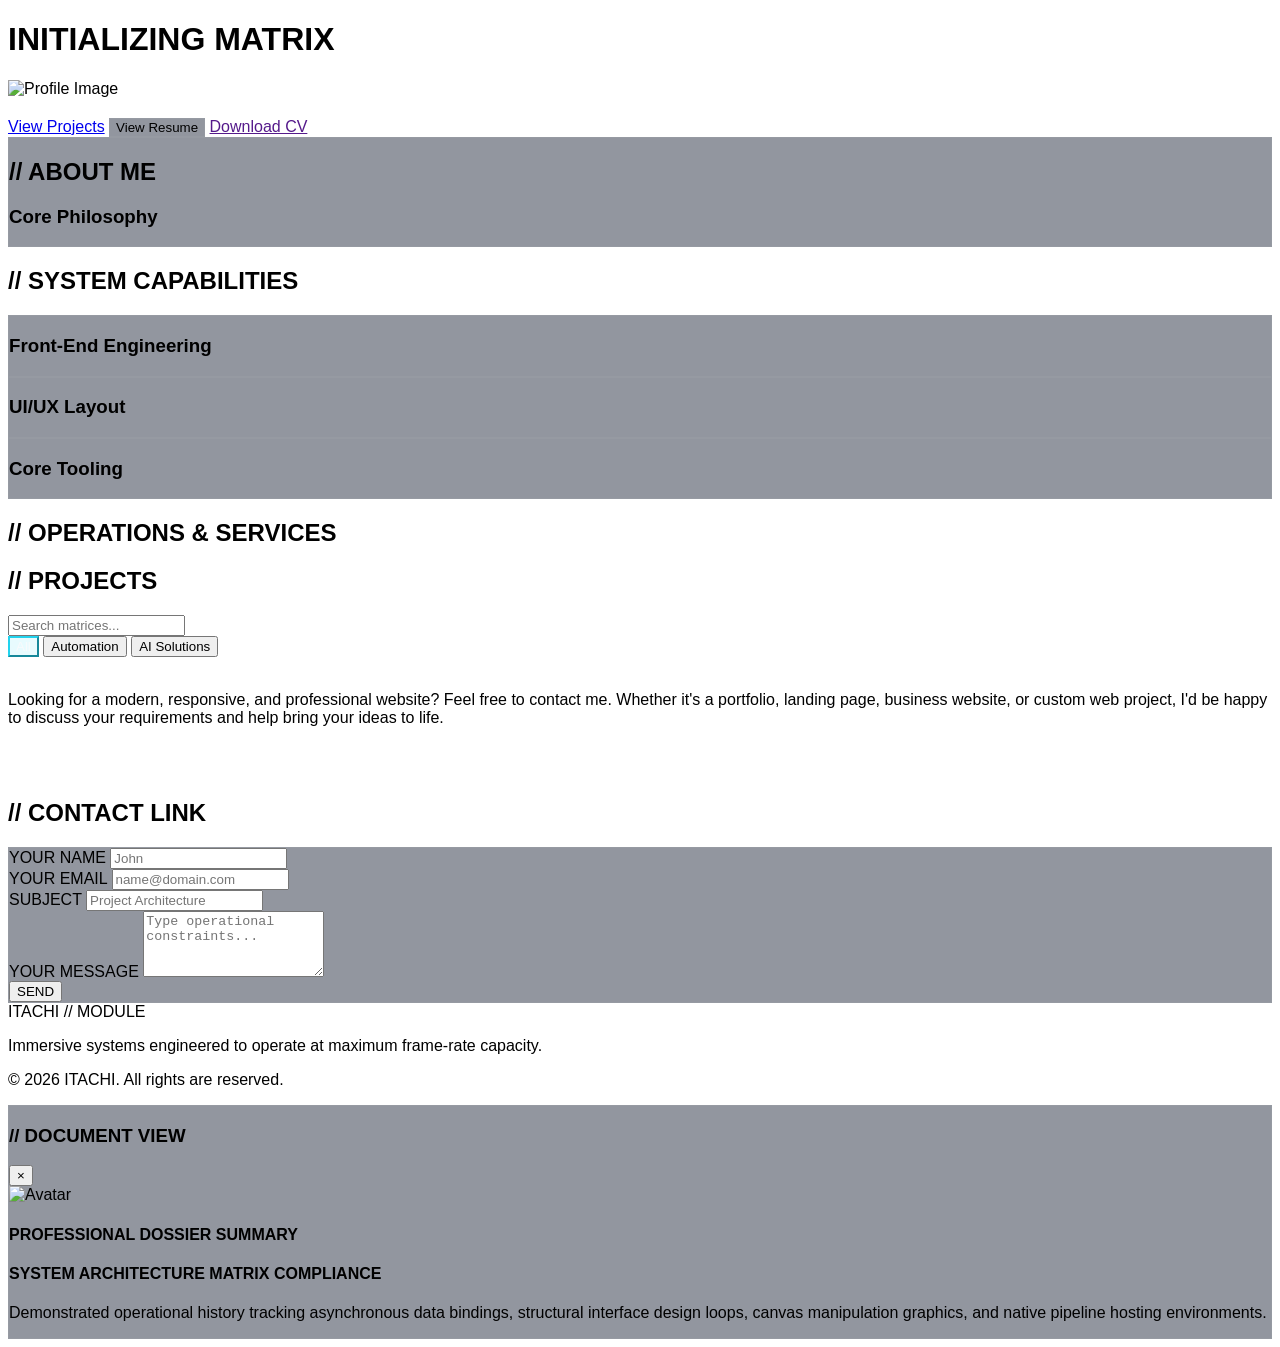
==== index.html @ 7eb512f9 "Add files via upload" ====
<!DOCTYPE html>

<html lang="en">  
<head>  
    <meta charset="UTF-8">  
    <meta name="viewport" content="width=device-width, initial-scale=1.0">  
    <title>Itachi | Creative 3D Portfolio</title>  
    <!-- Tailwind Compiling Script Integration Layer -->  
    <script src="https://cdn.jsdelivr.net/npm/@tailwindcss/browser@4"></script>  
    <link rel="stylesheet" href="style.css">  <!-- Local Animation Engine Libraries -->  
<script src="https://cdnjs.cloudflare.com/ajax/libs/three.js/r128/three.min.js"></script>  
<script src="https://cdnjs.cloudflare.com/ajax/libs/gsap/3.12.2/gsap.min.js"></script>  
<script src="https://cdnjs.cloudflare.com/ajax/libs/gsap/3.12.2/ScrollTrigger.min.js"></script>

</head>  
<body class="bg-[#0a0f1d] text-slate-100 overflow-x-hidden antialiased selection:bg-cyan-500 selection:text-black">  <!-- Interactive Mouse Layers -->  
<div id="custom-cursor" class="fixed w-2 h-2 bg-cyan-400 rounded-full pointer-events-none z-[9999] -translate-x-1/2 -translate-y-1/2 hidden md:block"></div>  
<div id="mouse-glow" class="fixed w-[400px] h-[400px] pointer-events-none z-0 -translate-x-1/2 -translate-y-1/2 rounded-full hidden md:block"></div>  

<!-- Initialization Matrix Loader -->  
<div id="loading-screen" class="fixed inset-0 bg-[#0a0f1d] z-[10000] flex flex-col items-center justify-center">  
    <div class="w-64 text-center">  
        <h1 class="text-xs tracking-[6px] text-cyan-400 font-bold mb-4">INITIALIZING MATRIX</h1>  
        <div class="w-full h-[2px] bg-slate-900 overflow-hidden">  
            <div id="loader-progress" class="w-0 h-full bg-cyan-400"></div>  
        </div>  
    </div>  
</div>  

<!-- WebGL Background Matrix Canvas -->  
<canvas id="webgl-bg" class="fixed inset-0 w-full h-full z-1 pointer-events-none"></canvas>  

<main id="scroll-container" class="relative z-10 w-full">  

    <!-- 1. HERO SECTION -->  
    <section id="hero" class="min-height-screen flex items-center justify-center py-24 min-h-screen">  
        <div class="max-w-6xl mx-auto px-6 flex flex-col md:flex-row items-center gap-16 text-center md:text-left">  
            <div class="relative w-56 h-56 md:w-64 md:h-64 image-container">  
                <div class="absolute inset-0 rounded-full bg-gradient-to-tr from-cyan-400 to-purple-500 p-1 blur-sm animate-pulse"></div>  
                <img id="hero-avatar" src="" alt="Profile Image" class="w-full h-full object-cover rounded-full border-4 border-[#0a0f1d] relative z-10">  
            </div>  
            <div>  
                <h1 id="hero-name" class="text-5xl md:text-7xl font-extrabold tracking-tight bg-gradient-to-r from-white via-slate-200 to-slate-400 bg-clip-text text-transparent"></h1>  
                <div class="h-10 overflow-hidden my-3">  
                    <span id="rotating-text-span" class="text-xl md:text-2xl text-cyan-400 font-bold tracking-wide block"></span>  
                </div>  
                <p id="hero-tagline" class="text-slate-400 max-w-lg mb-8 text-base md:text-lg"></p>  
                <div class="flex flex-wrap gap-4 justify-center md:justify-start">  
                    <a href="#projects" class="btn-neon bg-cyan-400 text-slate-950 font-bold px-6 py-3 rounded-lg text-sm tracking-wider uppercase shadow-lg shadow-cyan-500/20 hover:scale-105 transition-all">View Projects</a>  
                    <button id="btn-view-resume" class="glass-card px-6 py-3 rounded-lg text-sm font-semibold tracking-wider uppercase border border-slate-800 hover:border-cyan-400 transition-all">View Resume</button>  
                    <a id="btn-download-resume" href="" download class="border border-cyan-400 text-cyan-400 px-6 py-3 rounded-lg text-sm font-semibold tracking-wider uppercase hover:bg-cyan-500/10 transition-all">Download CV</a>  
                </div>  
            </div>  
        </div>  
    </section>  

    <!-- 2. ABOUT ME SECTION -->  
    <section id="about" class="py-20">  
        <div class="max-w-6xl mx-auto px-6">  
            <div class="glass-card p-8 md:p-12 rounded-2xl border border-slate-900">  
                <h2 class="text-xs font-bold tracking-[4px] text-cyan-400 mb-6">// ABOUT ME</h2>  
                <div class="grid grid-cols-1 md:grid-cols-3 gap-8">  
                    <div class="md:col-span-2 space-y-4">  
                        <p id="about-p1" class="text-lg text-slate-200 leading-relaxed"></p>  
                        <p id="about-p2" class="text-sm text-slate-400 leading-relaxed"></p>  
                    </div>  
                    <div class="p-6 rounded-xl bg-slate-950/40 border border-slate-900/60">  
                        <h3 class="text-sm font-bold tracking-wider text-purple-400 mb-3">Core Philosophy</h3>  
                        <p id="about-vision-text" class="text-xs text-slate-400 leading-relaxed"></p>  
                    </div>  
                </div>  
            </div>  
        </div>  
    </section>  

    <!-- 3. STATISTICS AREA -->  
    <section class="max-w-6xl mx-auto px-6 py-10">  
        <div id="stats-container" class="grid grid-cols-2 md:grid-cols-4 gap-6"></div>  
    </section>  

    <!-- 4. SYSTEM CAPABILITIES (SKILLS) -->  
    <section id="skills" class="py-20 max-w-6xl mx-auto px-6">  
        <h2 class="text-xs font-bold tracking-[4px] text-cyan-400 mb-10">// SYSTEM CAPABILITIES</h2>  
        <div class="grid grid-cols-1 md:grid-cols-3 gap-6">  
            <div class="glass-card p-6 rounded-xl">  
                <h3 class="text-sm font-bold text-slate-300 mb-6 tracking-wide border-b border-slate-900 pb-2">Front-End Engineering</h3>  
                <div id="skills-fe" class="space-y-4"></div>  
            </div>  
            <div class="glass-card p-6 rounded-xl">  
                <h3 class="text-sm font-bold text-slate-300 mb-6 tracking-wide border-b border-slate-900 pb-2">UI/UX Layout</h3>  
                <div id="skills-design" class="space-y-4"></div>  
            </div>  
            <div class="glass-card p-6 rounded-xl">  
                <h3 class="text-sm font-bold text-slate-300 mb-6 tracking-wide border-b border-slate-900 pb-2">Core Tooling</h3>  
                <div id="skills-tools" class="space-y-4"></div>  
            </div>  
        </div>  
    </section>  

    <!-- 5. SERVICES SECTION -->  
    <section id="services" class="py-20 max-w-6xl mx-auto px-6">  
        <h2 class="text-xs font-bold tracking-[4px] text-cyan-400 mb-10">// OPERATIONS & SERVICES</h2>  
        <div id="services-container" class="grid grid-cols-1 md:grid-cols-2 gap-6"></div>  
    </section>  

    <!-- 6. HIGH-IMPACT PROJECTS -->  
    <section id="projects" class="py-20 max-w-6xl mx-auto px-6">  
        <div class="flex flex-col md:flex-row md:items-center justify-between gap-6 mb-10">  
            <h2 class="text-xs font-bold tracking-[4px] text-cyan-400">// PROJECTS</h2>  
            <div class="flex flex-col sm:flex-row gap-4 items-stretch sm:items-center">  
                <input type="text" id="project-search" placeholder="Search matrices..." class="bg-[#0f172a]/60 border border-slate-900 px-4 py-2 rounded-lg text-xs text-slate-200 focus:outline-none focus:border-cyan-400 w-full sm:w-48">  
                <div class="flex gap-2">  
                    <button class="filter-btn text-[10px] tracking-wider uppercase px-4 py-2 rounded border border-slate-900 text-slate-400 active" data-filter="all">All</button>  
                    <button class="filter-btn text-[10px] tracking-wider uppercase px-4 py-2 rounded border border-slate-900 text-slate-400" data-filter="automation">Automation</button>  
                    <button class="filter-btn text-[10px] tracking-wider uppercase px-4 py-2 rounded border border-slate-900 text-slate-400" data-filter="ai">AI Solutions</button>  
                </div>  
            </div>  
        </div>  
        <div id="projects-container" class="grid grid-cols-1 md:grid-cols-2 gap-8"></div>  
    </section>  

    <!-- 7. REVIEWS (TESTIMONIALS)   
    <section id="testimonials" class="py-20 max-w-6xl mx-auto px-6">  
        <h2 class="text-xs font-bold tracking-[4px] text-cyan-400 mb-10">// REVIEWS</h2>  
        <div id="testimonials-container" class="grid grid-cols-1 md:grid-cols-2 gap-6"></div>  
    </section>  -->

    <!-- 8. CONNECT INTERACTION FRAME (CONTACT) -->  
    <section id="contact" class="py-20 max-w-6xl mx-auto px-6">  
    <br />
    <p style="color:034;">Looking for a modern, responsive, and professional website? Feel free to contact me. Whether it's a portfolio, landing page, business website, or custom web project, I'd be happy to discuss your requirements and help bring your ideas to life.</p><br /><br />
        <h2 class="text-xs font-bold tracking-[4px] text-cyan-400 mb-10">// CONTACT LINK</h2>  
        <div class="grid grid-cols-1 md:grid-cols-3 gap-8">  
            <div id="social-grid" class="grid grid-cols-2 gap-4 h-fit"></div>  
            <div class="md:col-span-2 glass-card p-6 md:p-8 rounded-xl">  
                <form id="contact-form" onsubmit="return false;" class="space-y-4">  
                    <div class="grid grid-cols-1 sm:grid-cols-2 gap-4">  
                        <div>  
                            <label class="block text-[10px] font-bold text-slate-400 tracking-wider mb-2">YOUR NAME</label>  
                            <input type="text" id="form-name" required placeholder="John" class="w-full bg-[#0a0f1d] border border-slate-900 p-3 rounded-lg text-sm focus:outline-none focus:border-cyan-400">  
                        </div>  
                        <div>  
                            <label class="block text-[10px] font-bold text-slate-400 tracking-wider mb-2">YOUR EMAIL</label>  
                            <input type="email" id="form-email" required placeholder="name@domain.com" class="w-full bg-[#0a0f1d] border border-slate-900 p-3 rounded-lg text-sm focus:outline-none focus:border-cyan-400">  
                        </div>  
                    </div>  
                    <div>  
                        <label class="block text-[10px] font-bold text-slate-400 tracking-wider mb-2">SUBJECT </label>  
                        <input type="text" id="form-subject" required placeholder="Project Architecture" class="w-full bg-[#0a0f1d] border border-slate-900 p-3 rounded-lg text-sm focus:outline-none focus:border-cyan-400">  
                    </div>  
                    <div>  
                        <label class="block text-[10px] font-bold text-slate-400 tracking-wider mb-2">YOUR MESSAGE</label>  
                        <textarea id="form-message" rows="4" required placeholder="Type operational constraints..." class="w-full bg-[#0a0f1d] border border-slate-900 p-3 rounded-lg text-sm focus:outline-none focus:border-cyan-400"></textarea>  
                    </div>  
                    <button type="submit" id="form-submit-btn" class="w-full bg-cyan-400 text-slate-950 text-xs font-bold tracking-widest py-4 rounded-lg shadow-md shadow-cyan-400/10 hover:brightness-110 active:scale-[0.99] transition-all">SEND</button>  
                </form>  
            </div>  
        </div>  
    </section>  

    <!-- FOOTER LAYER -->  
    <footer class="border-t border-slate-900/60 py-12 mt-12 bg-slate-950/20">  
        <div class="max-w-6xl mx-auto px-6 flex flex-col sm:flex-row items-center justify-between gap-6">  
            <div>  
                <span class="text-sm font-extrabold tracking-widest text-cyan-400">ITACHI // MODULE</span>  
                <p class="text-xs text-slate-500 mt-1">Immersive systems engineered to operate at maximum frame-rate capacity.</p>  
            </div>  
            <p class="text-[11px] text-slate-600">&copy; 2026 ITACHI. All rights are reserved.</p>  
        </div>  
    </footer>  

</main>  

<!-- FULLSCREEN MODAL DOCUMENT PORTAL -->  
<div id="resume-modal" class="fixed inset-0 bg-[#0a0f1d]/90 backdrop-blur-xl z-[11000] flex items-center justify-center opacity-0 pointer-events-none transition-opacity duration-300">  
    <div class="glass-card w-[90%] max-w-2xl max-h-[80vh] overflow-y-auto p-6 md:p-8 rounded-2xl relative translate-y-4 transition-transform duration-300 modal-inner">  
        <div class="flex items-center justify-between border-b border-slate-900 pb-4 mb-6">  
            <h3 class="text-xs font-bold tracking-[2px] text-cyan-400">// DOCUMENT VIEW</h3>  
            <button id="modal-close-btn" class="text-xl text-slate-400 hover:text-white cursor-pointer">&times;</button>  
        </div>  
        <div class="space-y-6">  
            <div class="flex items-center gap-6">  
                <img id="resume-img" src="" alt="Avatar" class="w-16 h-16 rounded-full object-cover border border-cyan-400">  
                <div>  
                    <h2 id="resume-name" class="text-xl font-bold tracking-wide"></h2>  
                    <p id="resume-title" class="text-xs text-cyan-400 font-semibold tracking-wider uppercase mt-1"></p>  
                </div>  
            </div>  
            <div class="border-t border-slate-900 pt-4">  
                <h4 class="text-[10px] font-bold text-slate-400 tracking-wider mb-2">PROFESSIONAL DOSSIER SUMMARY</h4>  
                <p id="resume-summary" class="text-xs text-slate-300 leading-relaxed"></p>  
            </div>  
            <div class="border-t border-slate-900 pt-4">  
                <h4 class="text-[10px] font-bold text-slate-400 tracking-wider mb-2">SYSTEM ARCHITECTURE MATRIX COMPLIANCE</h4>  
                <p class="text-xs text-slate-400 leading-relaxed">Demonstrated operational history tracking asynchronous data bindings, structural interface design loops, canvas manipulation graphics, and native pipeline hosting environments.</p>  
            </div>  
        </div>  
    </div>  
</div>  

<script type="module" src="app.js"></script>

</body>  
</html>
---- style.css ----
/* Custom Interaction Overrides */
#webgl-bg {
    position: fixed;
    top: 0;
    left: 0;
    z-index: 1;
}

#mouse-glow {
    background: radial-gradient(circle, rgba(6, 182, 212, 0.05) 0%, rgba(0,0,0,0) 70%);
}

#custom-cursor {
    box-shadow: 0 0 12px rgba(34, 211, 238, 0.8);
}

/* Glassmorphism Blur Layers */
.glass-card {
    background: rgba(15, 23, 42, 0.45);
    backdrop-filter: blur(14px);
    -webkit-backdrop-filter: blur(14px);
    border: 1px solid rgba(255, 255, 255, 0.03);
}

.glass-card:hover {
    border-color: rgba(34, 211, 238, 0.15);
}

/* Custom Scrollbar */
::-webkit-scrollbar {
    width: 5px;
}
::-webkit-scrollbar-track {
    background: #0a0f1d;
}
::-webkit-scrollbar-thumb {
    background: rgba(34, 211, 238, 0.1);
    border-radius: 9px;
}
::-webkit-scrollbar-thumb:hover {
    background: #22d3ee;
}

/* Project Card 3D Setup */
.project-card {
    transform-style: preserve-3d;
    transition: border 0.3s ease;
}

/* Wave Ripple Element */
.ripple-fx {
    position: absolute;
    border-radius: 50%;
    transform: scale(0);
    animation: ripple-out 0.5s linear;
    background: rgba(255, 255, 255, 0.2);
    pointer-events: none;
}
@keyframes ripple-out {
    to { transform: scale(4); opacity: 0; }
}

/* Filter States */
.filter-btn.active {
    background: rgba(34, 211, 238, 0.1);
    border-color: #22d3ee;
    color: #f8fafc;
}

/* Modal Active State Transitions */
#resume-modal.active {
    opacity: 1;
    pointer-events: all;
}
#resume-modal.active .modal-inner {
    transform: translateY(0);
}
/* Main Portfolio Font */
body {
    font-family: 'Poppins', sans-serif;
}

/* Hero Name */
#hero-name,
#resume-name {
    font-family: 'Orbitron', sans-serif;
    letter-spacing: 3px;
    text-transform: uppercase;

}

/* Rotating Text */
#rotating-text-span {
    font-family: 'Space Grotesk', sans-serif;
    letter-spacing: 2px;
    
}

/* Section Titles */
h2 {
    font-family: 'Orbitron', sans-serif;
    text-transform: uppercase;
}

/* Cards & Content */
.glass-card h3 {
    font-family: 'Space Grotesk', sans-serif;
    font-weight: 700;
}

.glass-card p {
    font-family: 'Poppins', sans-serif;
}

/* Buttons */
.btn-neon,
button,
a {
    font-family: 'Space Grotesk', sans-serif;
}

/* Statistics Numbers */
.stat-number {
    font-family: 'Orbitron', sans-serif;
    text-shadow: 0 0 15px rgba(34,211,238,.5);
}

#hero-name {
    background: linear-gradient(
        90deg,
        #22d3ee,
        #a855f7,
        #ffffff,
        #22d3ee
    );
    background-size: 300% auto;

    -webkit-background-clip: text;
    -webkit-text-fill-color: transparent;

    animation: glowText 6s linear infinite;
    
    font-family: 'Orbitron', sans-serif;
    font-weight: 800;
    letter-spacing: 6px;
    text-transform: uppercase;
    
}


@keyframes glowText {
    0% {
        background-position: 0% center;
    }
    100% {
        background-position: 300% center;
    }
}
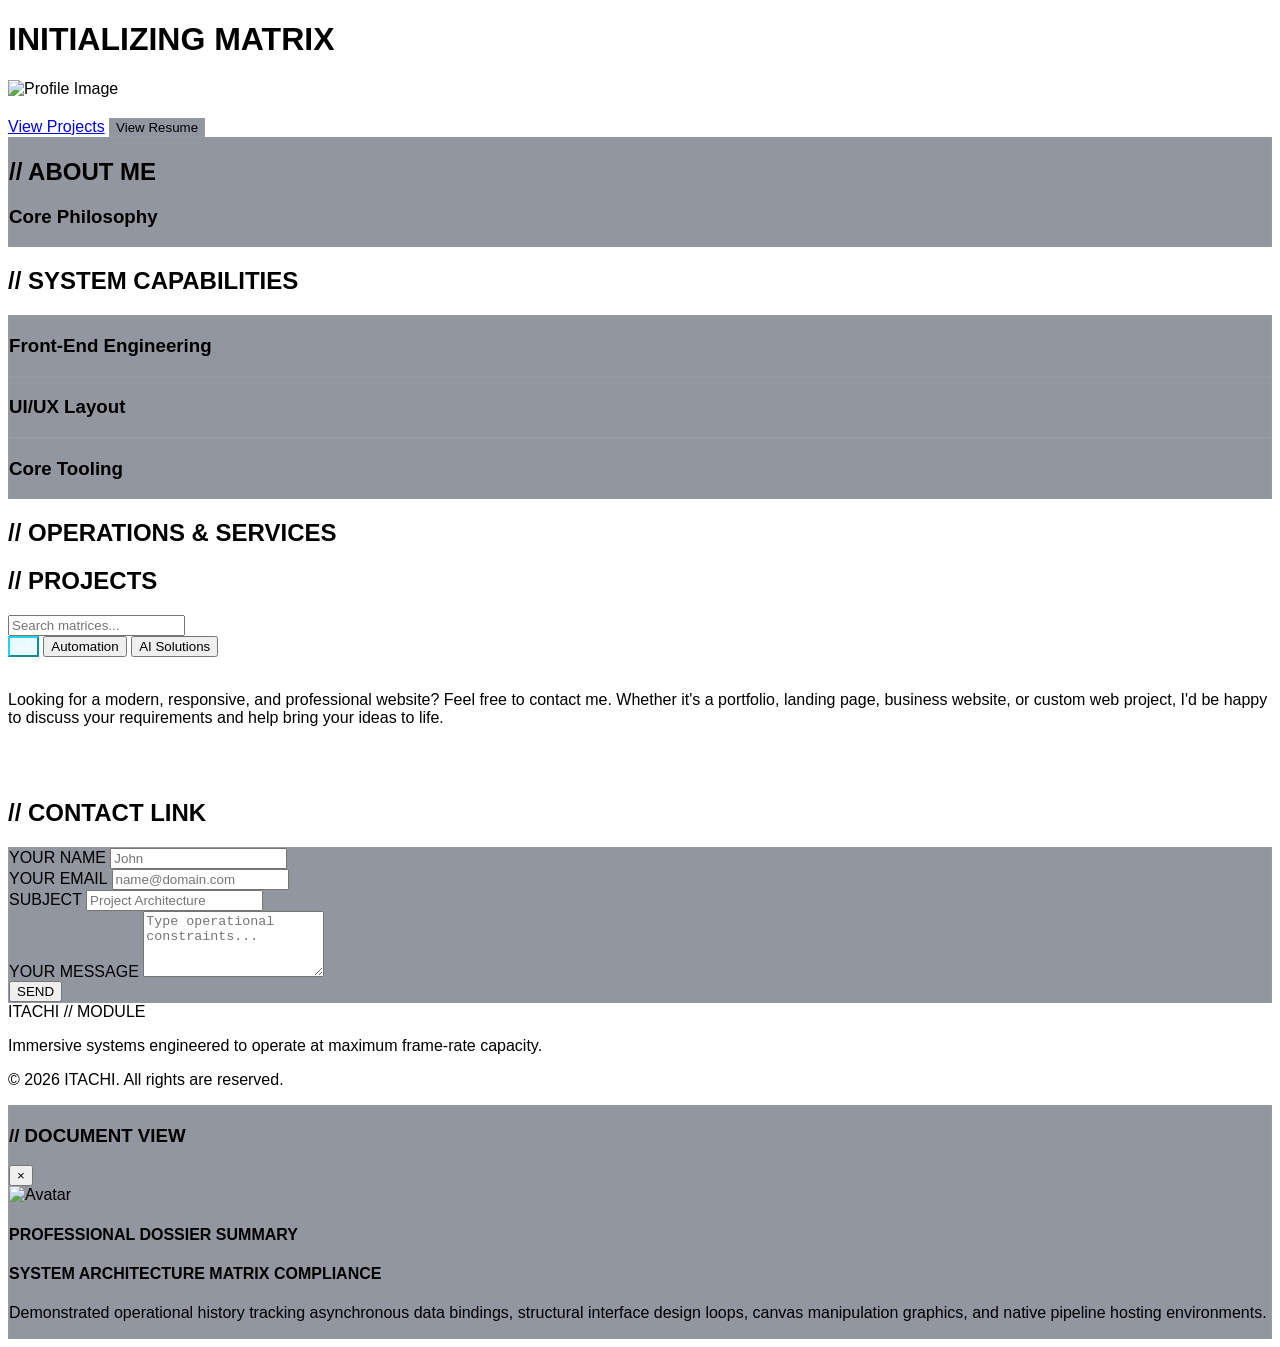
==== commit de389370: "Update index.html" ====
--- a/index.html
+++ b/index.html
@@ -4,7 +4,7 @@
 <head>  
     <meta charset="UTF-8">  
     <meta name="viewport" content="width=device-width, initial-scale=1.0">  
-    <title>Itachi | Creative 3D Portfolio</title>  
+    <title>Itachi | Profile</title>  
     <!-- Tailwind Compiling Script Integration Layer -->  
     <script src="https://cdn.jsdelivr.net/npm/@tailwindcss/browser@4"></script>  
     <link rel="stylesheet" href="style.css">  <!-- Local Animation Engine Libraries -->  
@@ -47,8 +47,9 @@
                 <p id="hero-tagline" class="text-slate-400 max-w-lg mb-8 text-base md:text-lg"></p>  
                 <div class="flex flex-wrap gap-4 justify-center md:justify-start">  
                     <a href="#projects" class="btn-neon bg-cyan-400 text-slate-950 font-bold px-6 py-3 rounded-lg text-sm tracking-wider uppercase shadow-lg shadow-cyan-500/20 hover:scale-105 transition-all">View Projects</a>  
-                    <button id="btn-view-resume" class="glass-card px-6 py-3 rounded-lg text-sm font-semibold tracking-wider uppercase border border-slate-800 hover:border-cyan-400 transition-all">View Resume</button>  
-                    <a id="btn-download-resume" href="" download class="border border-cyan-400 text-cyan-400 px-6 py-3 rounded-lg text-sm font-semibold tracking-wider uppercase hover:bg-cyan-500/10 transition-all">Download CV</a>  
+                    <a href="resume.html"><button id="btn-view-resume" class="glass-card px-6 py-3 rounded-lg text-sm font-semibold tracking-wider uppercase border border-slate-800 hover:border-cyan-400 transition-all">View Resume</button></a>
+                    <!--<a id="btn-download-resume" href="" download class="border border-cyan-400 text-cyan-400 px-6 py-3 rounded-lg text-sm font-semibold tracking-wider uppercase hover:bg-cyan-500/10 transition-all">Download CV</a>-->
+                      
                 </div>  
             </div>  
         </div>  
@@ -201,4 +202,4 @@
 <script type="module" src="app.js"></script>
 
 </body>  
-</html>  +</html>  
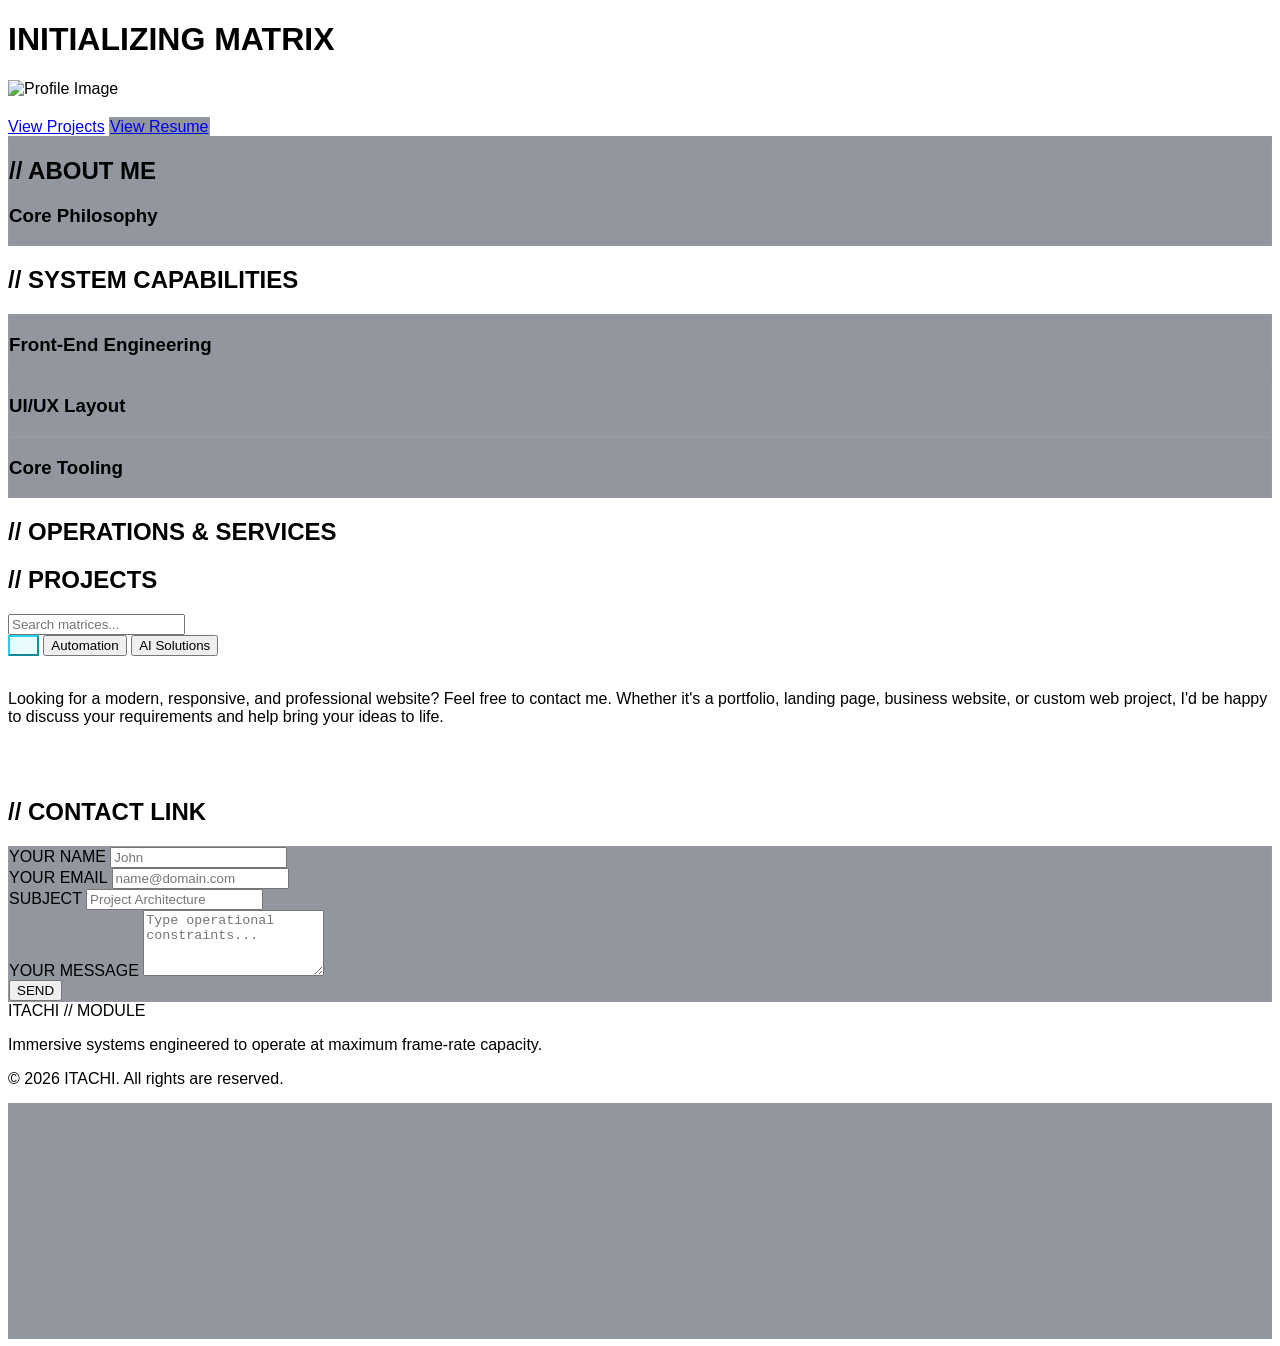
==== commit 76214bcf: "Update index.html" ====
--- a/index.html
+++ b/index.html
@@ -4,7 +4,7 @@
 <head>  
     <meta charset="UTF-8">  
     <meta name="viewport" content="width=device-width, initial-scale=1.0">  
-    <title>Itachi | Profile</title>  
+    <title>Itachi | Creative 3D Portfolio</title>  
     <!-- Tailwind Compiling Script Integration Layer -->  
     <script src="https://cdn.jsdelivr.net/npm/@tailwindcss/browser@4"></script>  
     <link rel="stylesheet" href="style.css">  <!-- Local Animation Engine Libraries -->  
@@ -47,7 +47,11 @@
                 <p id="hero-tagline" class="text-slate-400 max-w-lg mb-8 text-base md:text-lg"></p>  
                 <div class="flex flex-wrap gap-4 justify-center md:justify-start">  
                     <a href="#projects" class="btn-neon bg-cyan-400 text-slate-950 font-bold px-6 py-3 rounded-lg text-sm tracking-wider uppercase shadow-lg shadow-cyan-500/20 hover:scale-105 transition-all">View Projects</a>  
-                    <a href="resume.html"><button id="btn-view-resume" class="glass-card px-6 py-3 rounded-lg text-sm font-semibold tracking-wider uppercase border border-slate-800 hover:border-cyan-400 transition-all">View Resume</button></a>
+                    <a href="resume.html"
+   id="btn-view-resume"
+   class="glass-card px-6 py-3 rounded-lg text-sm font-semibold tracking-wider uppercase border border-slate-800 hover:border-cyan-400 transition-all inline-block">
+   View Resume
+</a>
                     <!--<a id="btn-download-resume" href="" download class="border border-cyan-400 text-cyan-400 px-6 py-3 rounded-lg text-sm font-semibold tracking-wider uppercase hover:bg-cyan-500/10 transition-all">Download CV</a>-->
                       
                 </div>  
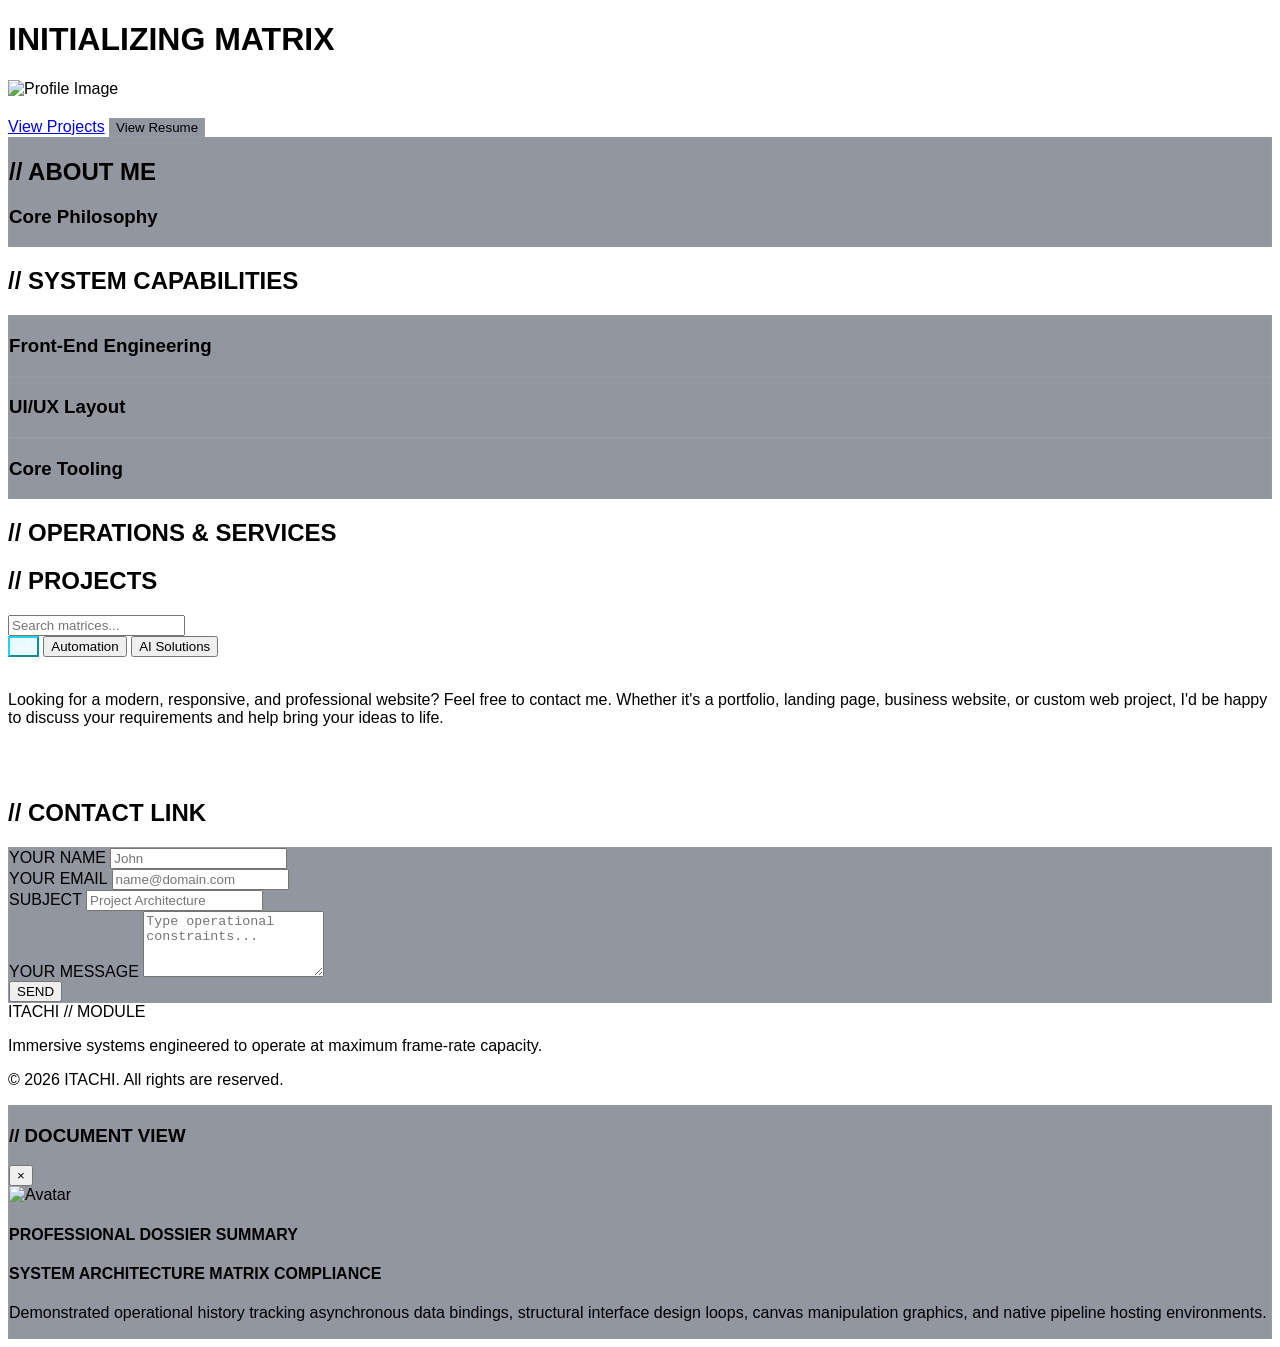
==== commit c42f3d64: "Update index.html" ====
--- a/index.html
+++ b/index.html
@@ -47,13 +47,8 @@
                 <p id="hero-tagline" class="text-slate-400 max-w-lg mb-8 text-base md:text-lg"></p>  
                 <div class="flex flex-wrap gap-4 justify-center md:justify-start">  
                     <a href="#projects" class="btn-neon bg-cyan-400 text-slate-950 font-bold px-6 py-3 rounded-lg text-sm tracking-wider uppercase shadow-lg shadow-cyan-500/20 hover:scale-105 transition-all">View Projects</a>  
-                    <a href="resume.html"
-   id="btn-view-resume"
-   class="glass-card px-6 py-3 rounded-lg text-sm font-semibold tracking-wider uppercase border border-slate-800 hover:border-cyan-400 transition-all inline-block">
-   View Resume
-</a>
-                    <!--<a id="btn-download-resume" href="" download class="border border-cyan-400 text-cyan-400 px-6 py-3 rounded-lg text-sm font-semibold tracking-wider uppercase hover:bg-cyan-500/10 transition-all">Download CV</a>-->
-                      
+                    <button id="btn-view-resume" class="glass-card px-6 py-3 rounded-lg text-sm font-semibold tracking-wider uppercase border border-slate-800 hover:border-cyan-400 transition-all">View Resume</button>  
+
                 </div>  
             </div>  
         </div>  
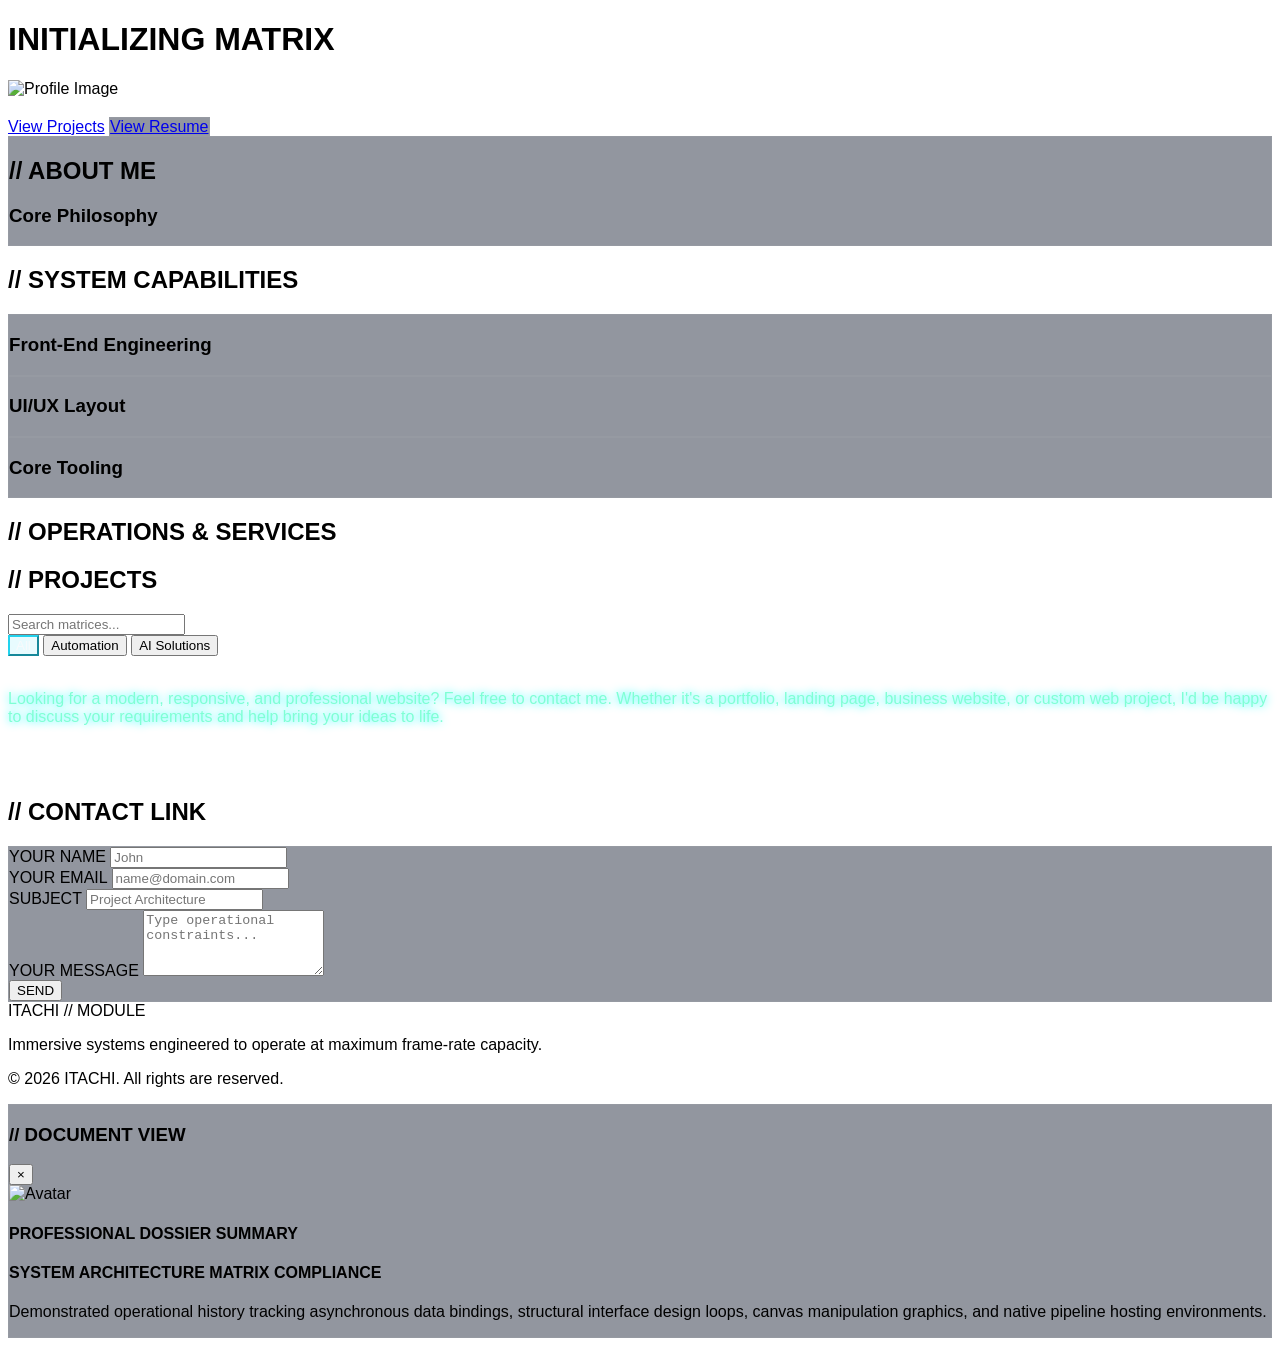
==== commit 40e64a2a: "Update index.html" ====
--- a/index.html
+++ b/index.html
@@ -28,7 +28,7 @@
 </div>  
 
 <!-- WebGL Background Matrix Canvas -->  
-<canvas id="webgl-bg" class="fixed inset-0 w-full h-full z-1 pointer-events-none"></canvas>  
+<canvas id="webgl-bg" class="fixed inset-0 w-full h-full z-[1] pointer-events-none"></canvas>  
 
 <main id="scroll-container" class="relative z-10 w-full">  
 
@@ -47,7 +47,11 @@
                 <p id="hero-tagline" class="text-slate-400 max-w-lg mb-8 text-base md:text-lg"></p>  
                 <div class="flex flex-wrap gap-4 justify-center md:justify-start">  
                     <a href="#projects" class="btn-neon bg-cyan-400 text-slate-950 font-bold px-6 py-3 rounded-lg text-sm tracking-wider uppercase shadow-lg shadow-cyan-500/20 hover:scale-105 transition-all">View Projects</a>  
-                    <button id="btn-view-resume" class="glass-card px-6 py-3 rounded-lg text-sm font-semibold tracking-wider uppercase border border-slate-800 hover:border-cyan-400 transition-all">View Resume</button>  
+                  <a href="resume.html"
+   id="btn-view-resume"
+   class="glass-card px-6 py-3 rounded-lg text-sm font-semibold tracking-wider uppercase border border-slate-800 hover:border-cyan-400 transition-all inline-block">
+   View Resume
+</a> 
 
                 </div>  
             </div>  
@@ -128,7 +132,7 @@
     <!-- 8. CONNECT INTERACTION FRAME (CONTACT) -->  
     <section id="contact" class="py-20 max-w-6xl mx-auto px-6">  
     <br />
-    <p style="color:034;">Looking for a modern, responsive, and professional website? Feel free to contact me. Whether it's a portfolio, landing page, business website, or custom web project, I'd be happy to discuss your requirements and help bring your ideas to life.</p><br /><br />
+    <p style="color:aquamarine; text-shadow: 0 0 10px aqua;">Looking for a modern, responsive, and professional website? Feel free to contact me. Whether it's a portfolio, landing page, business website, or custom web project, I'd be happy to discuss your requirements and help bring your ideas to life.</p><br /><br />
         <h2 class="text-xs font-bold tracking-[4px] text-cyan-400 mb-10">// CONTACT LINK</h2>  
         <div class="grid grid-cols-1 md:grid-cols-3 gap-8">  
             <div id="social-grid" class="grid grid-cols-2 gap-4 h-fit"></div>  
